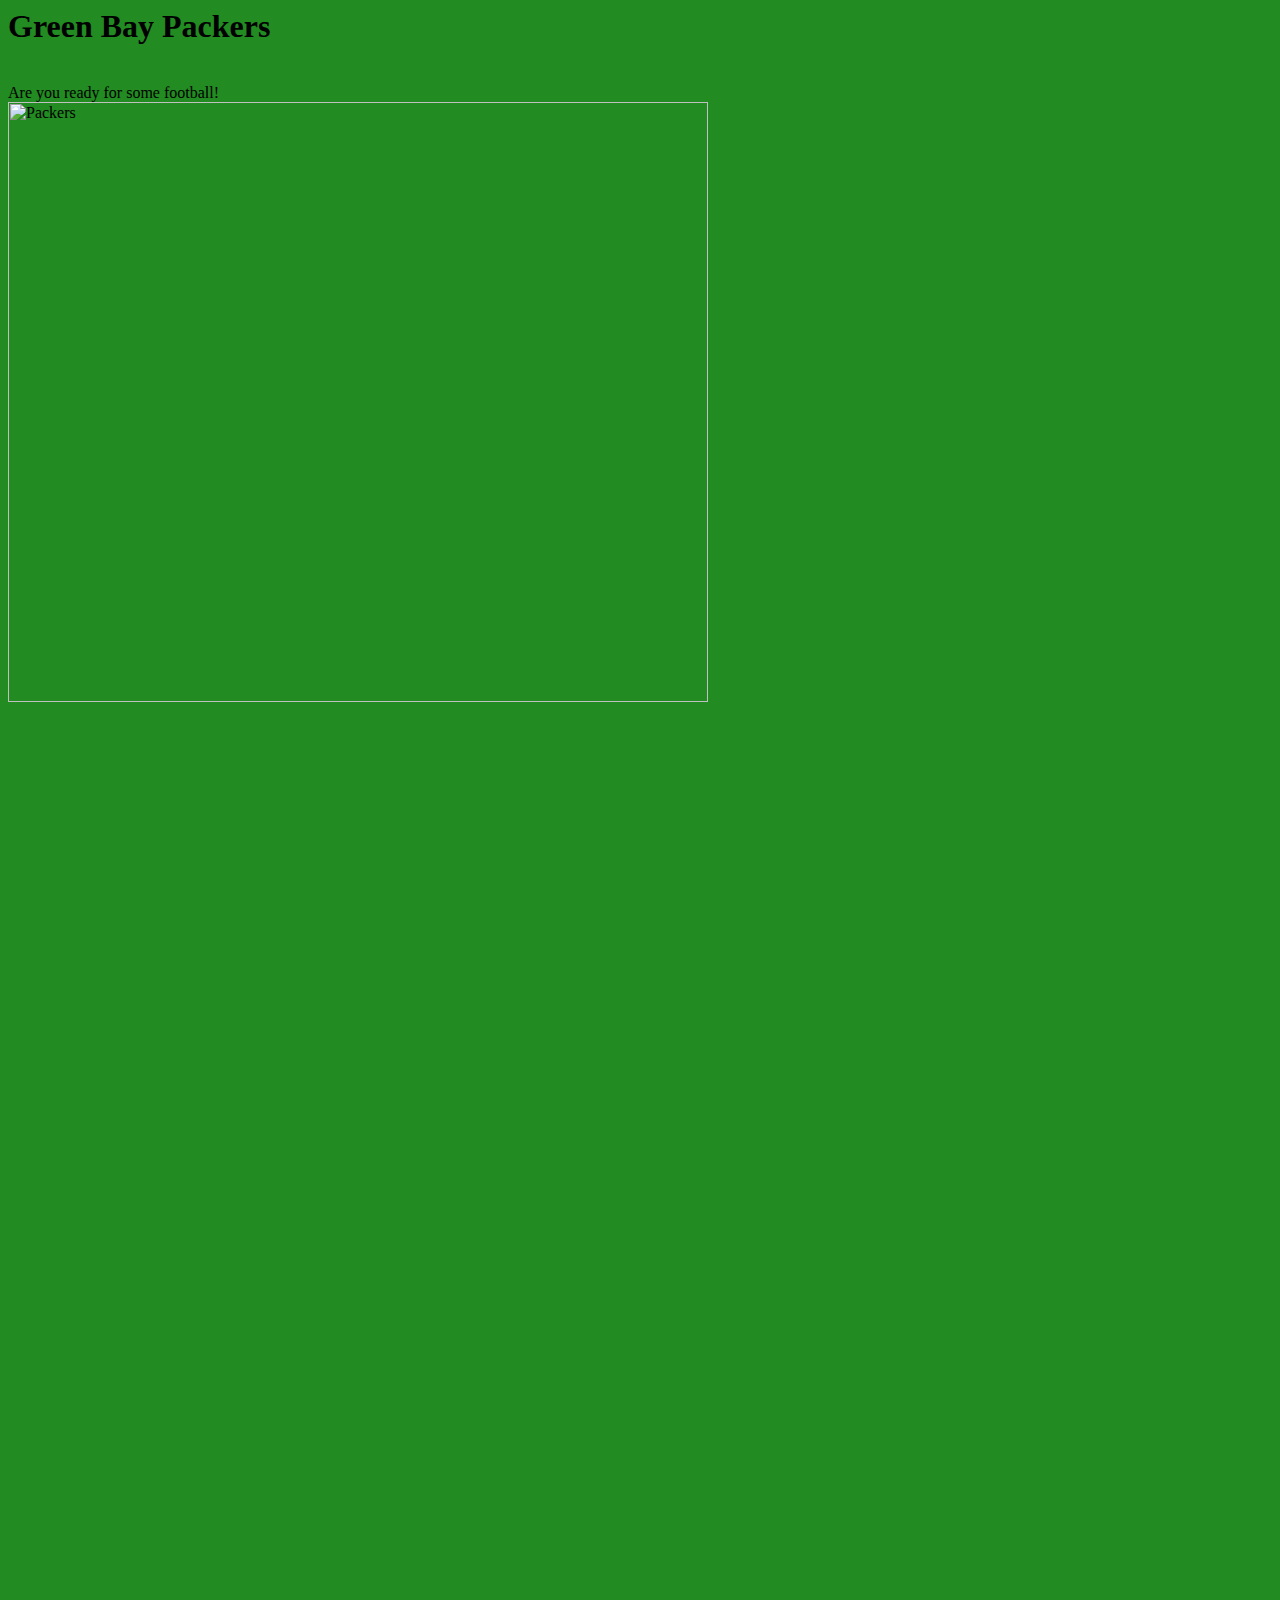
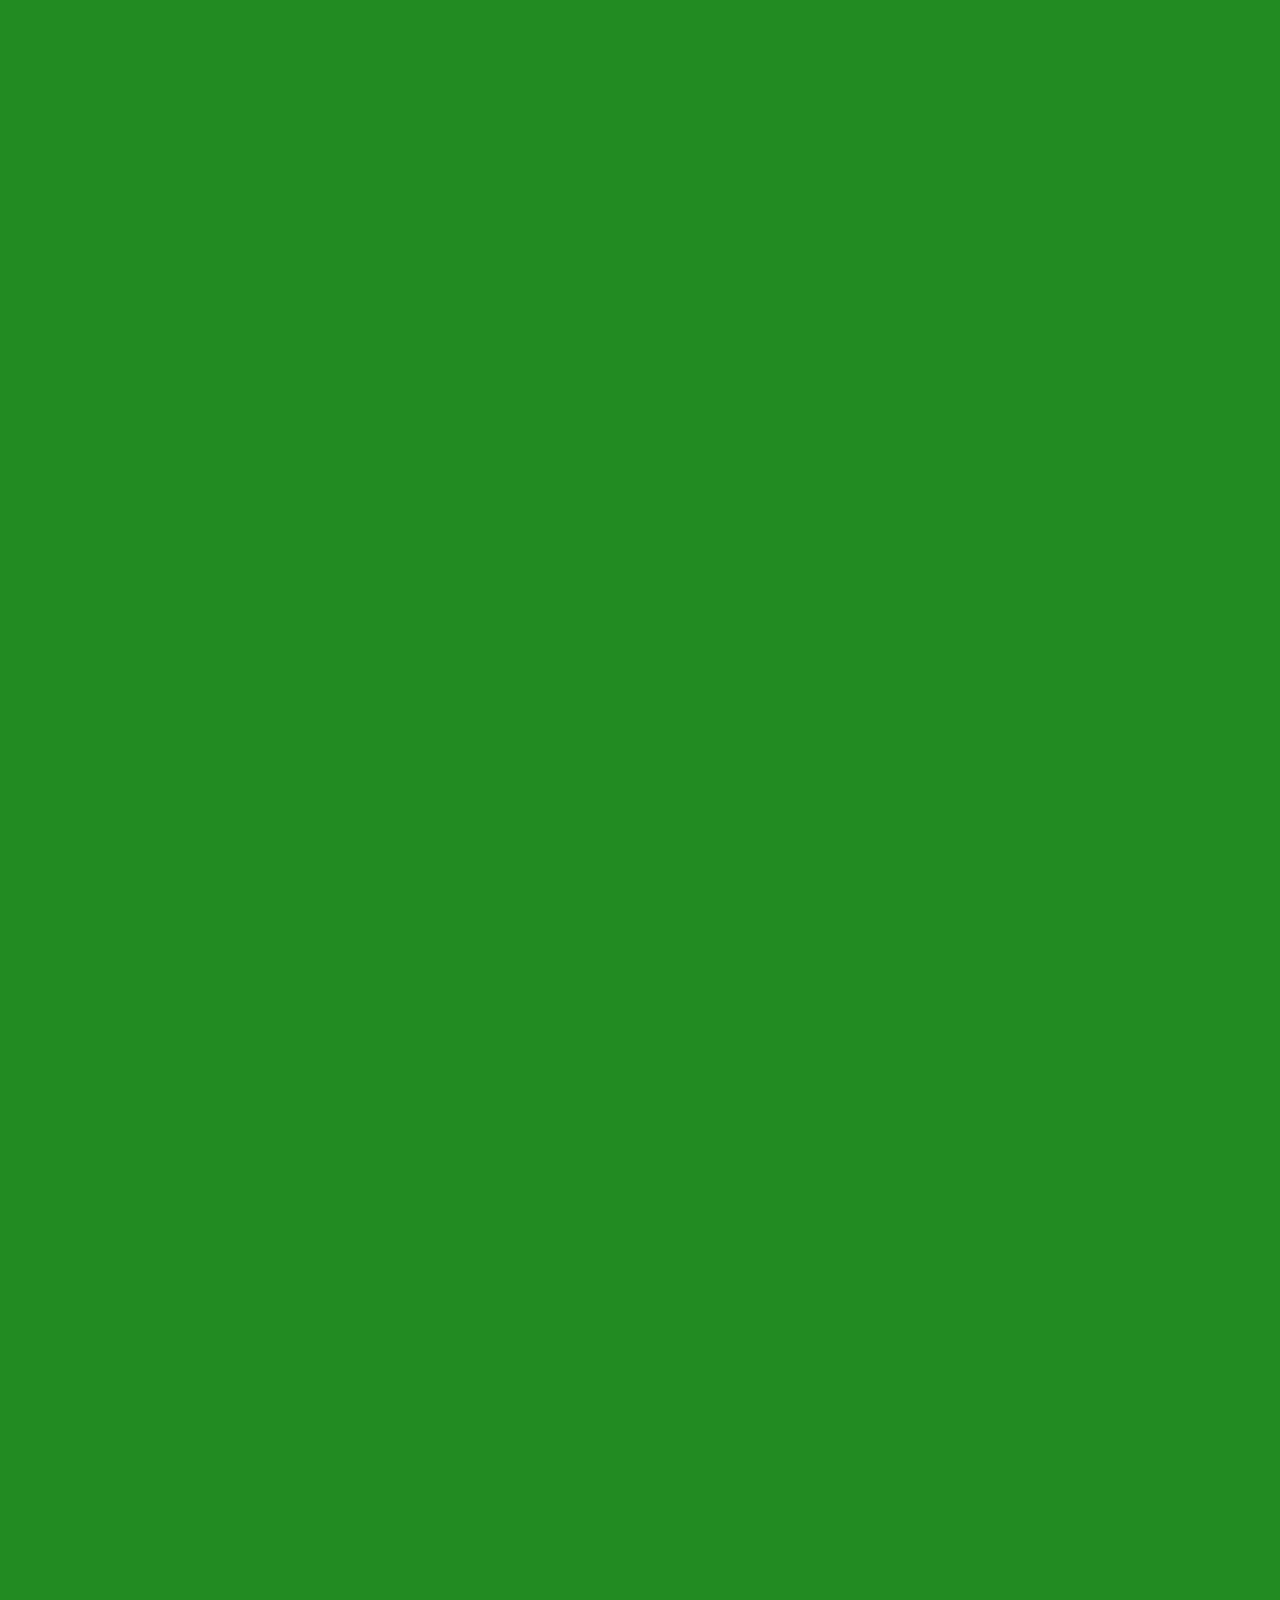
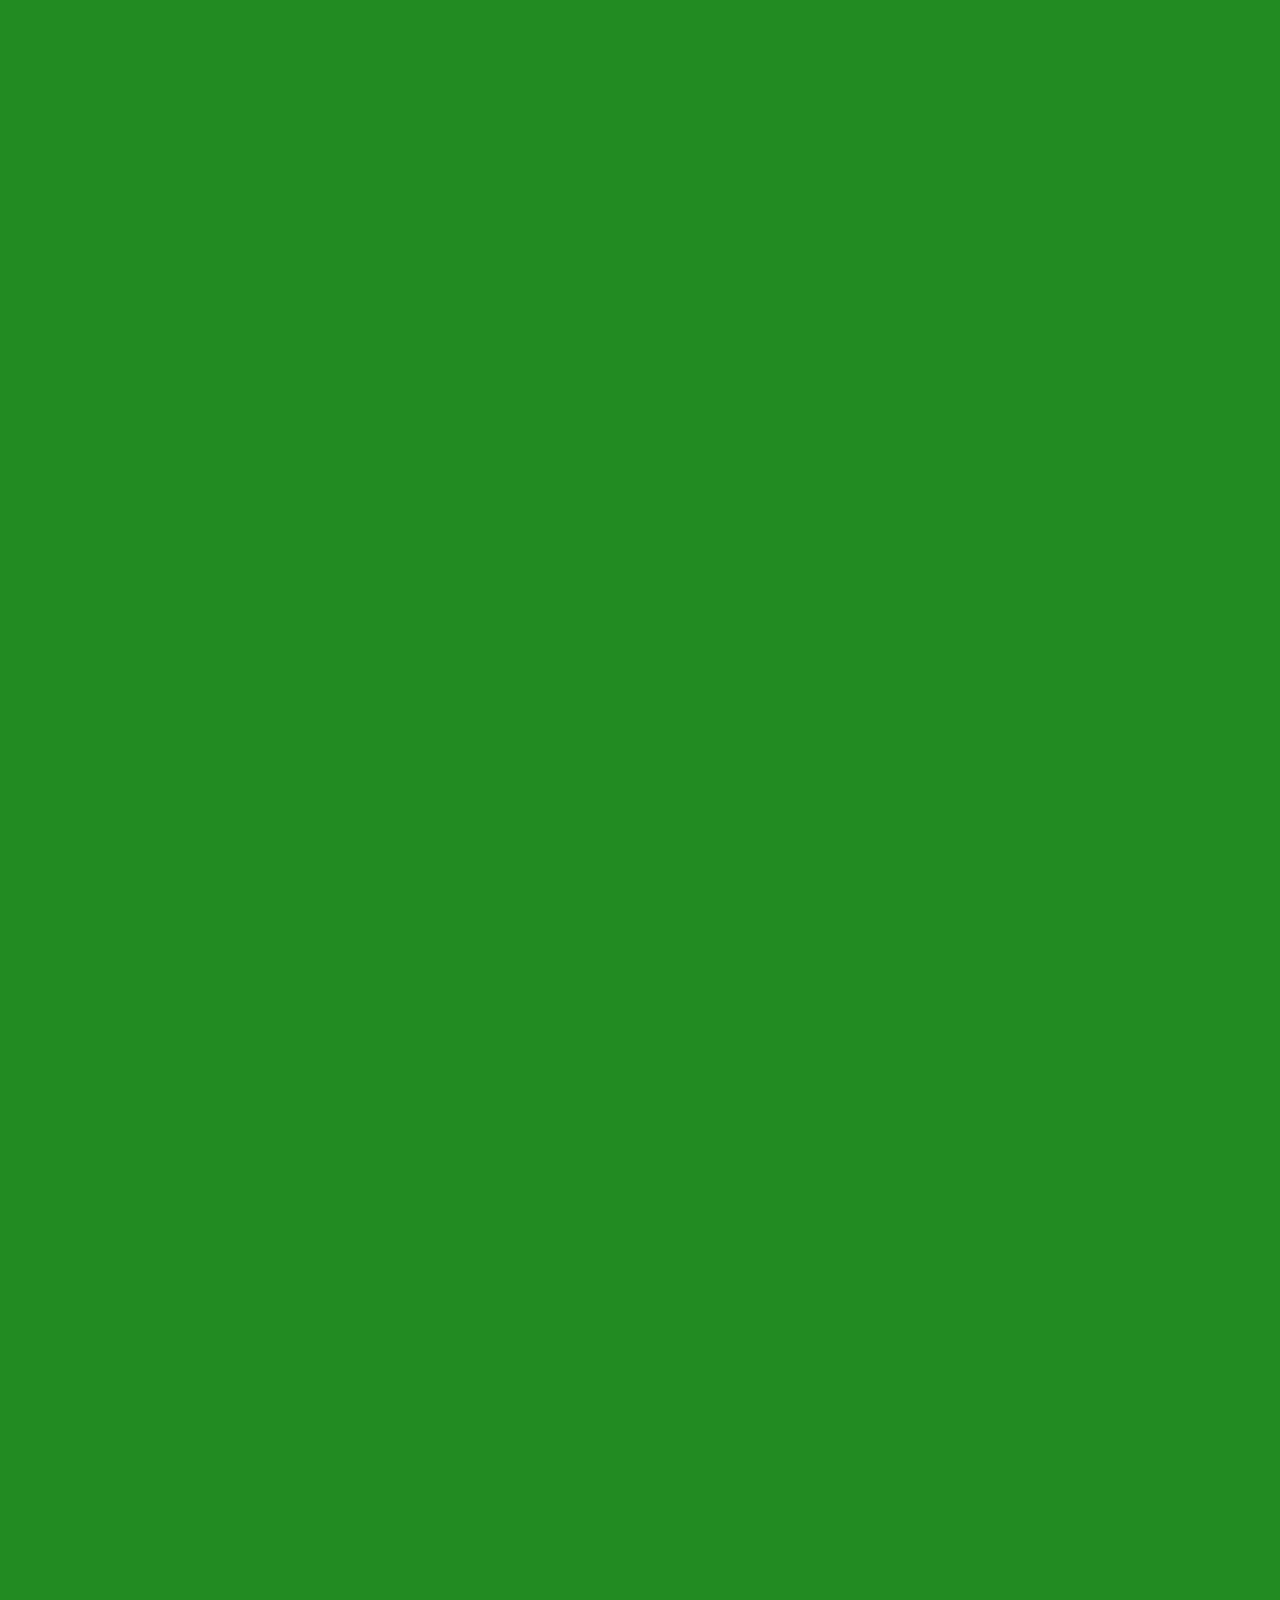
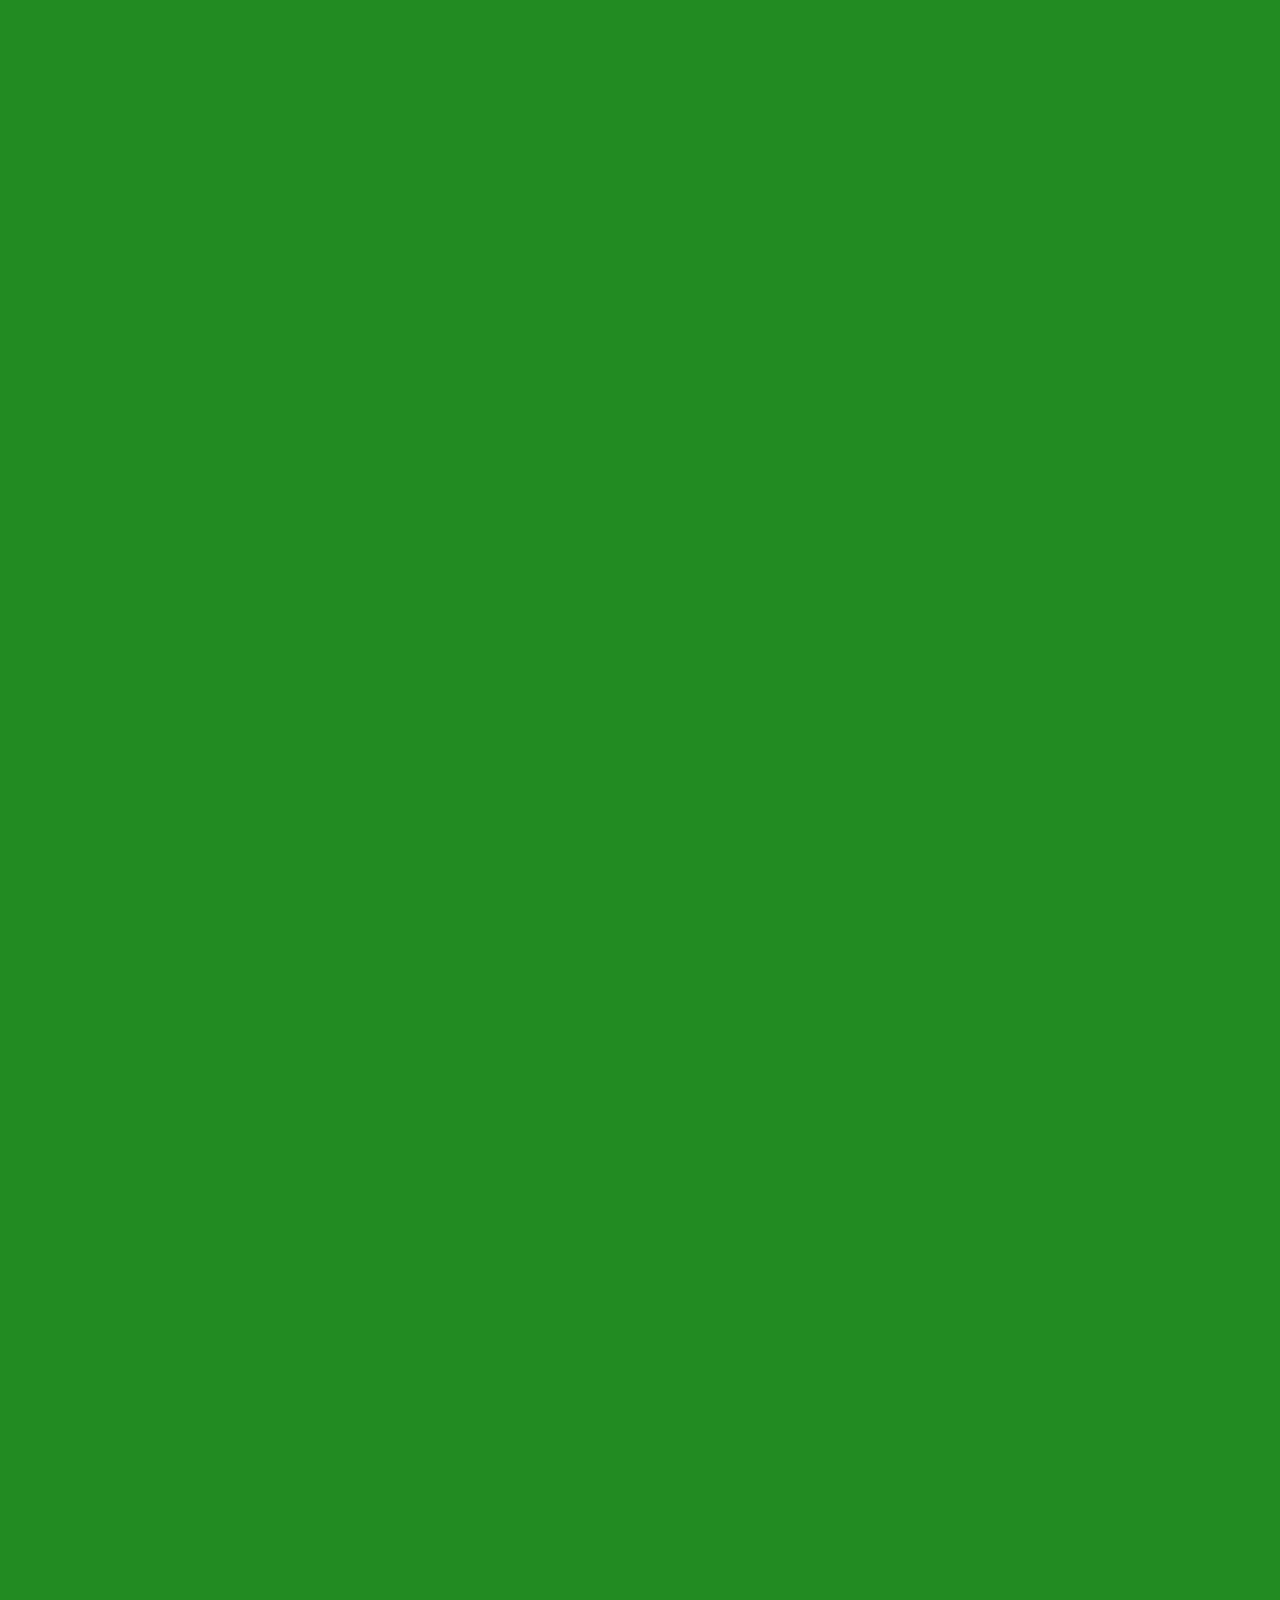
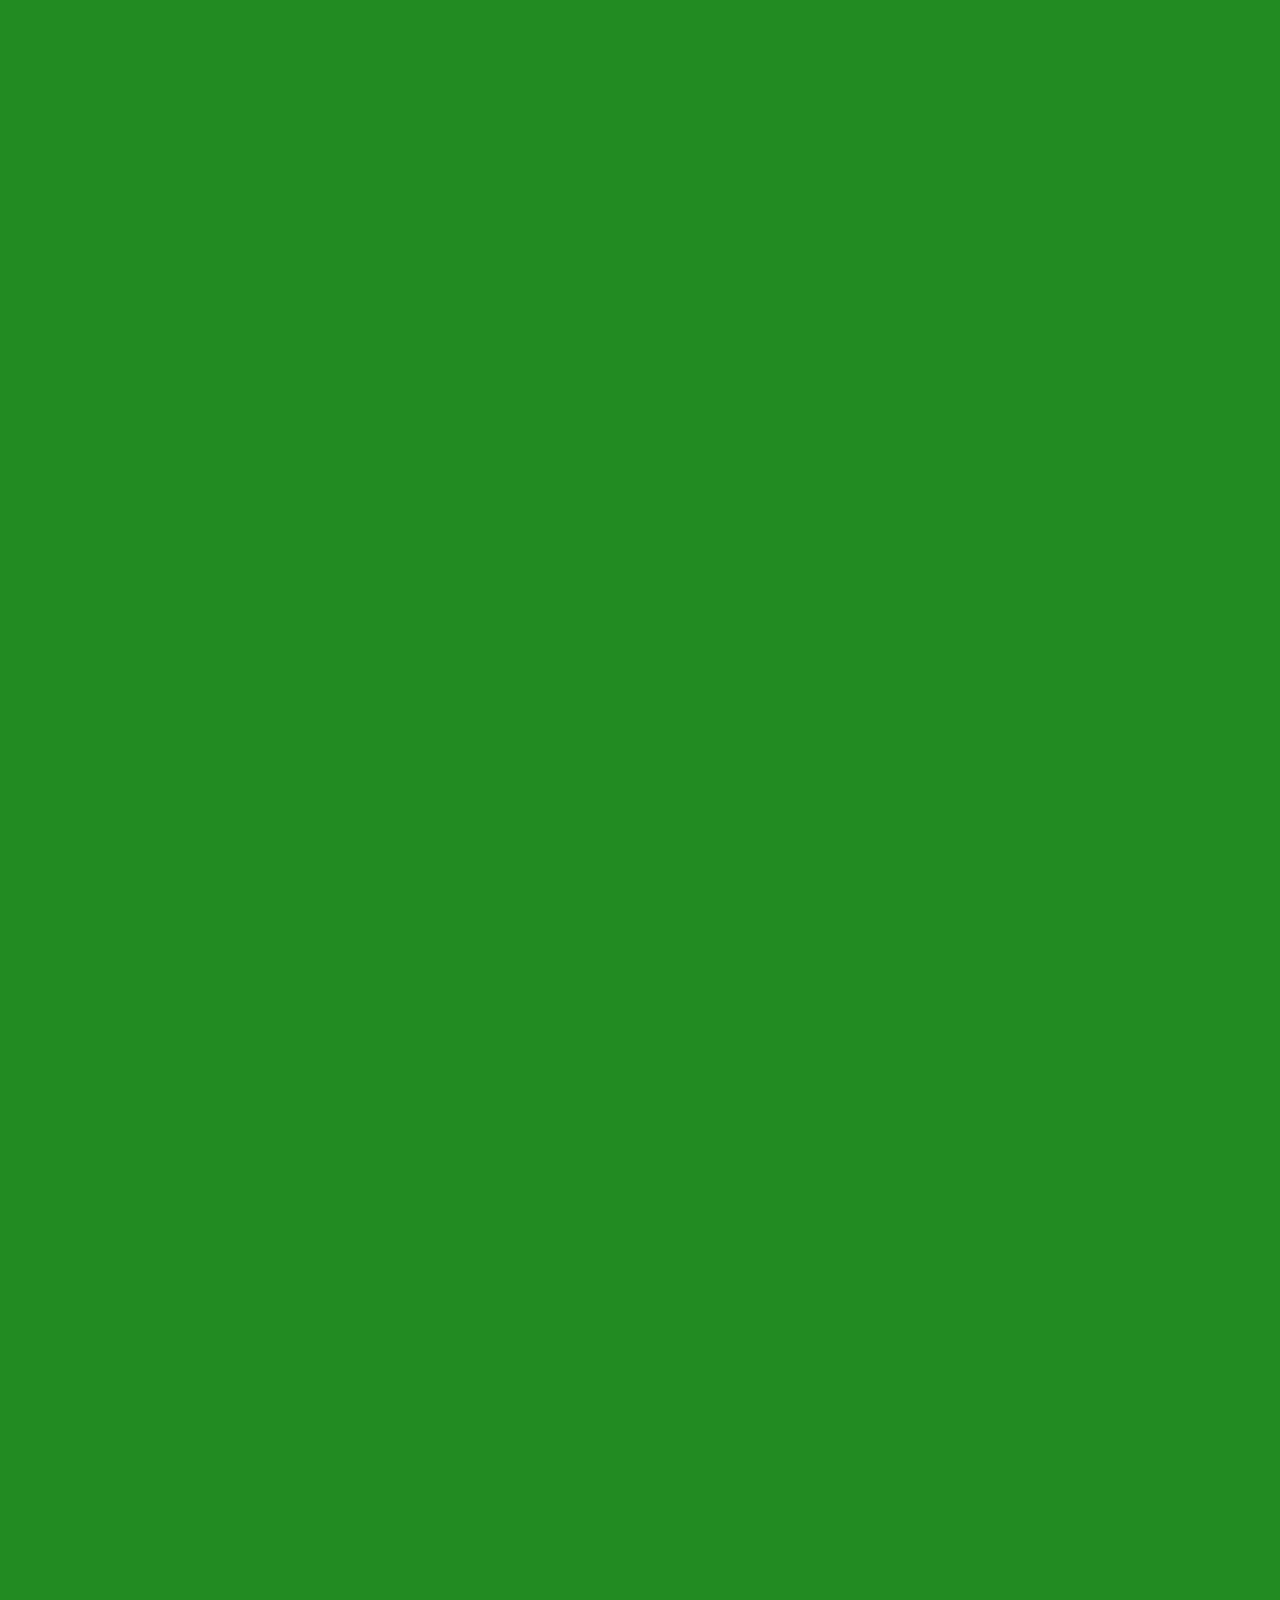
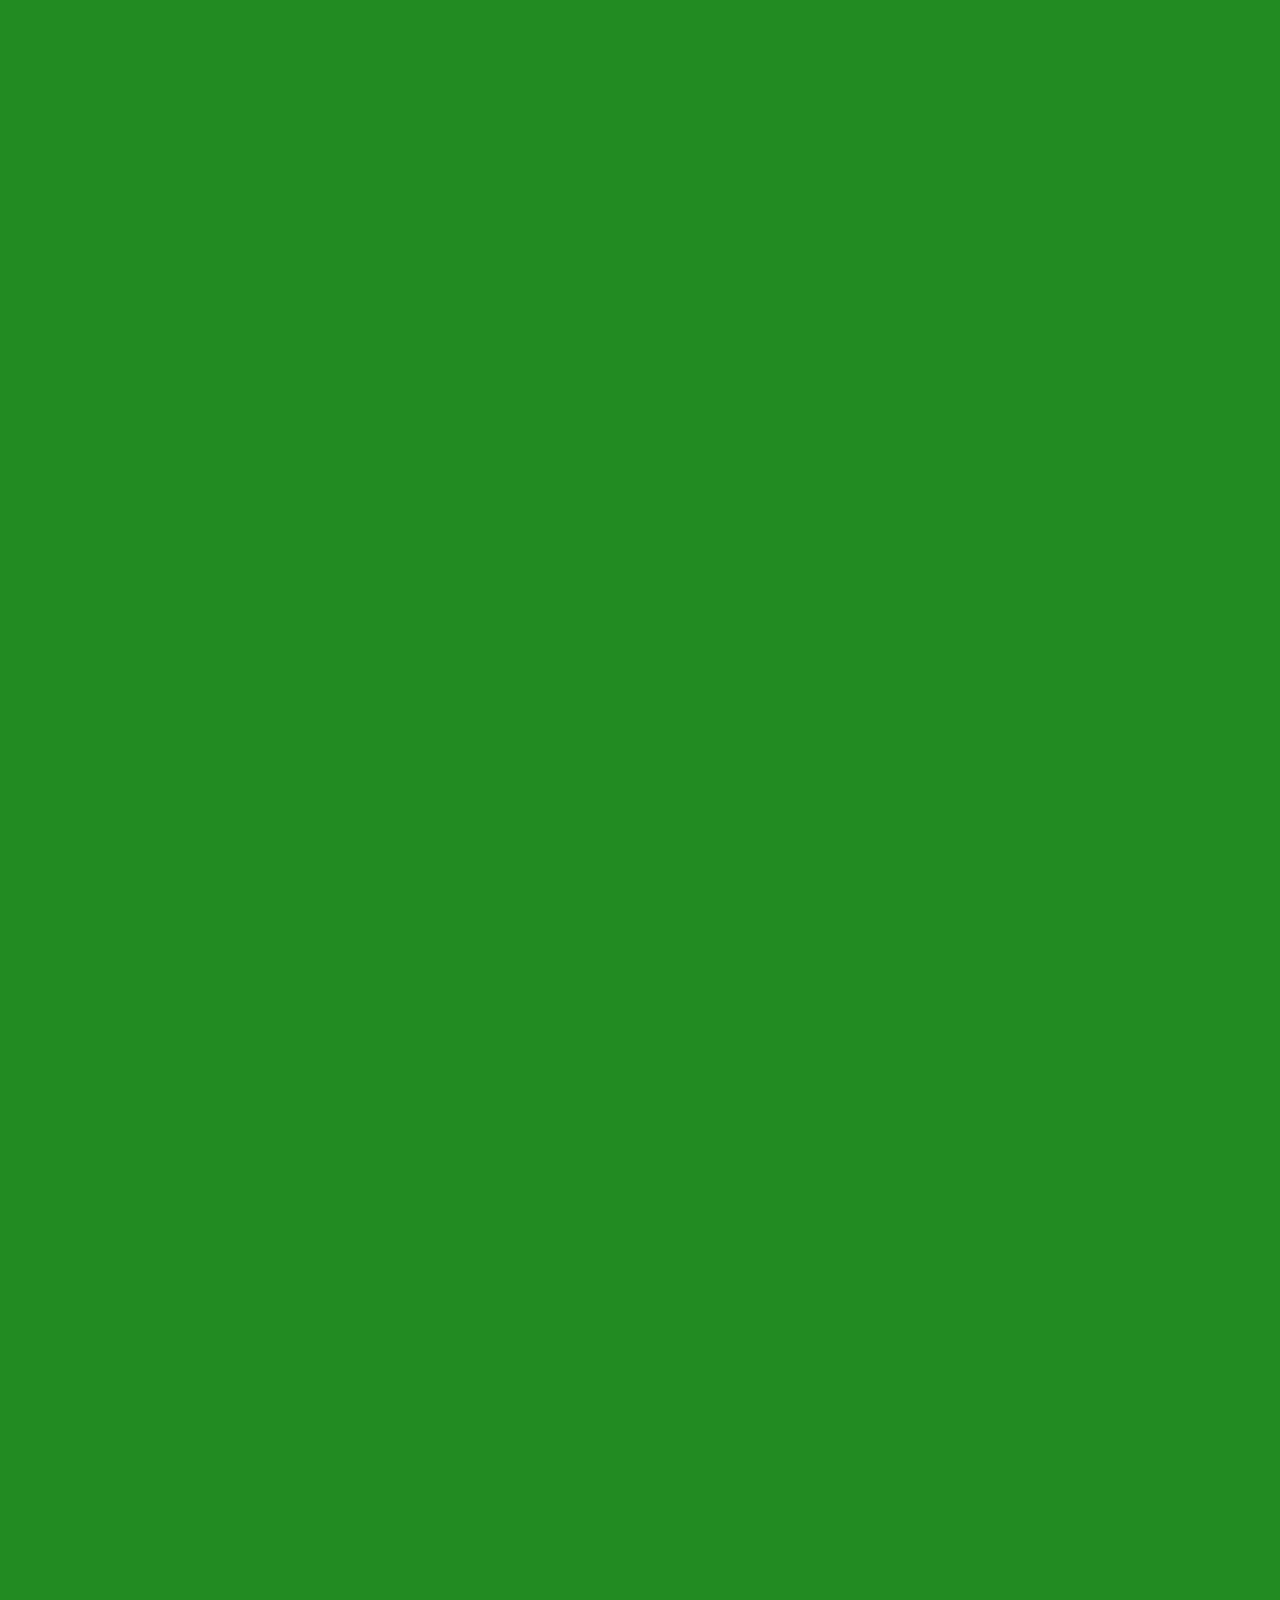
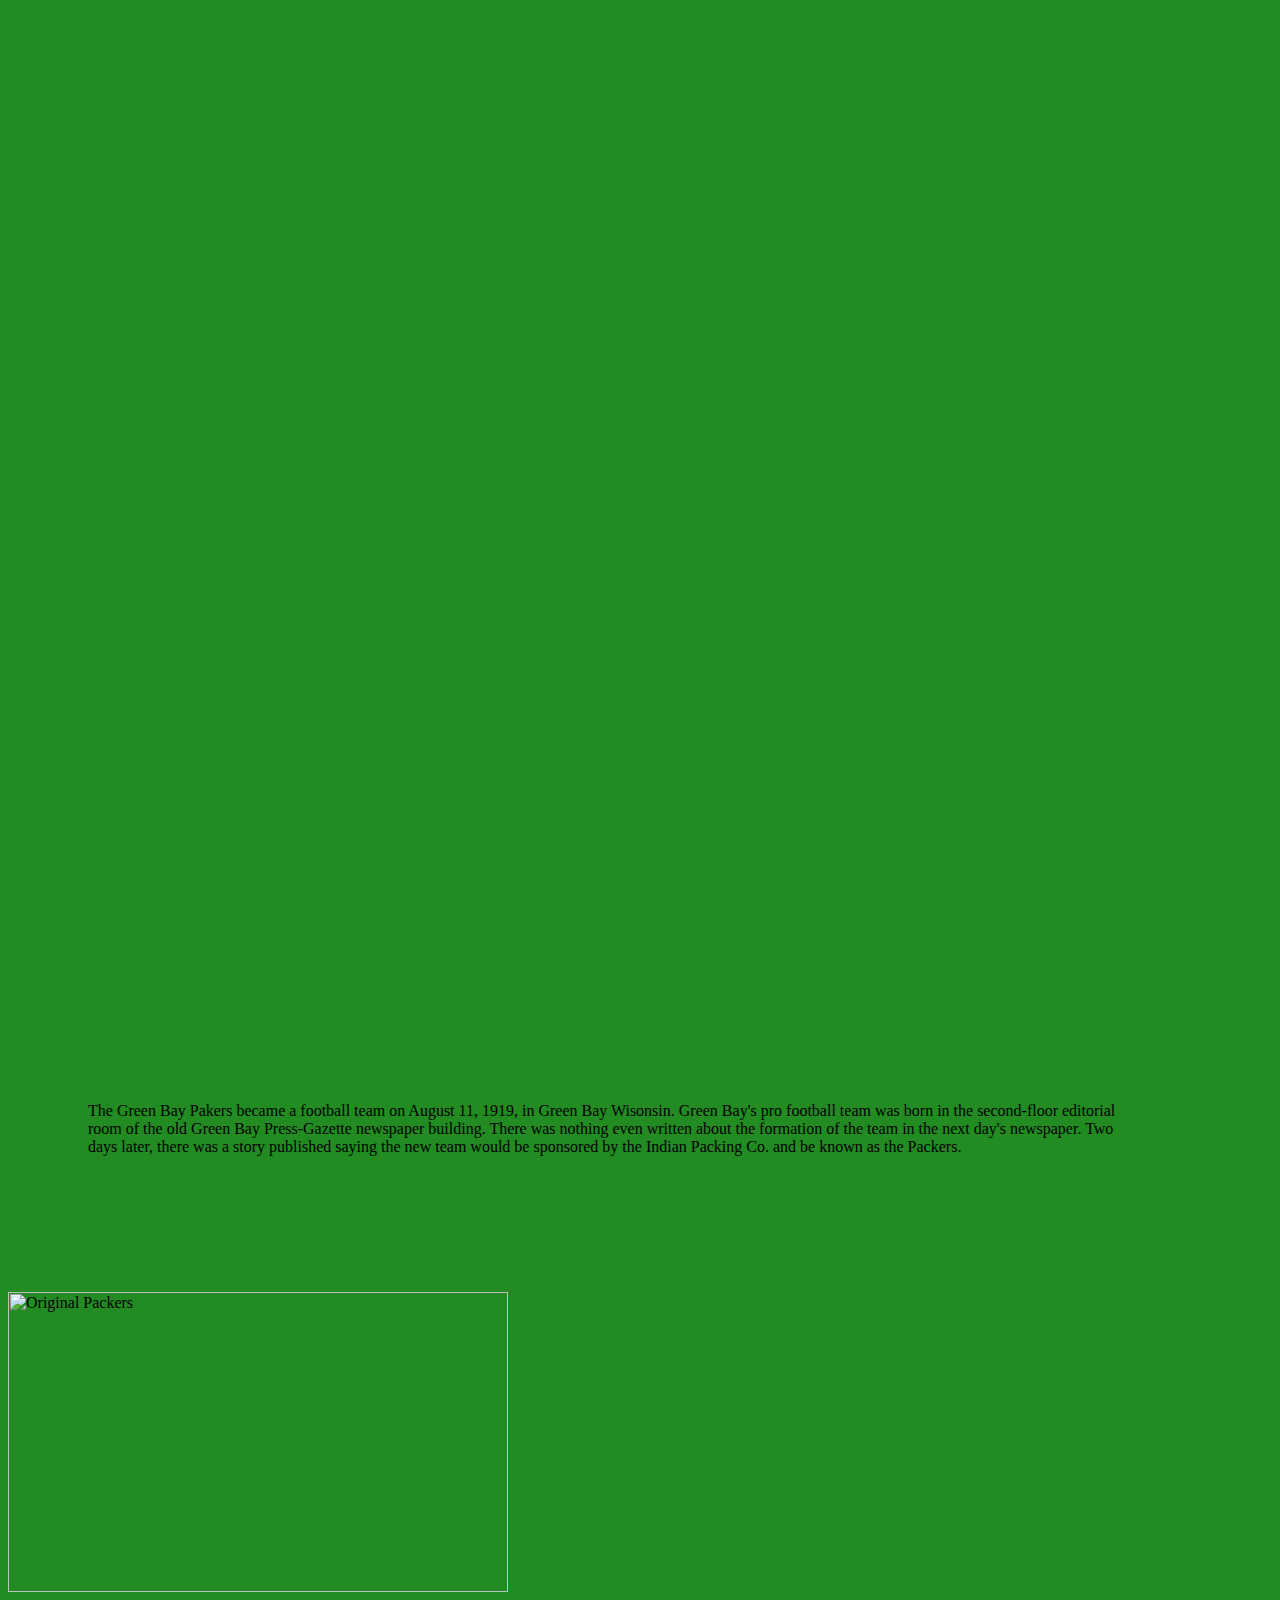
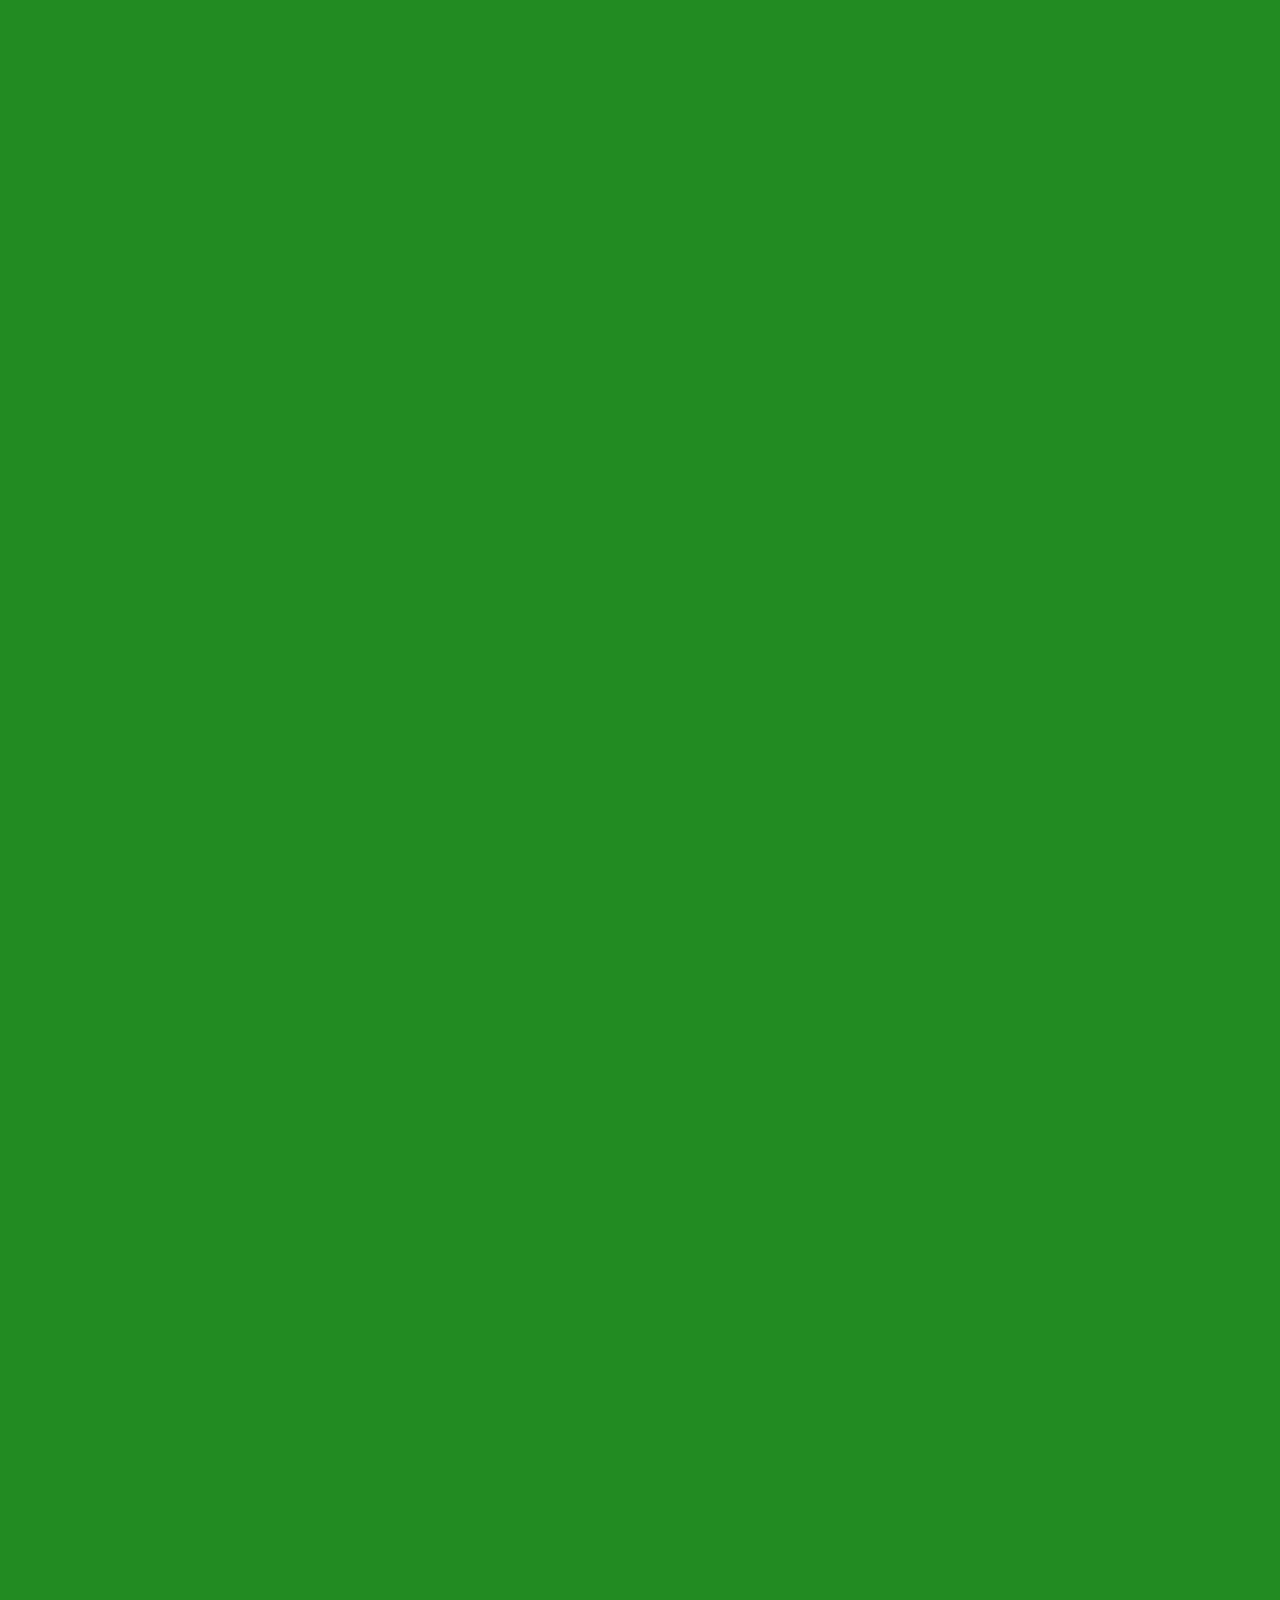
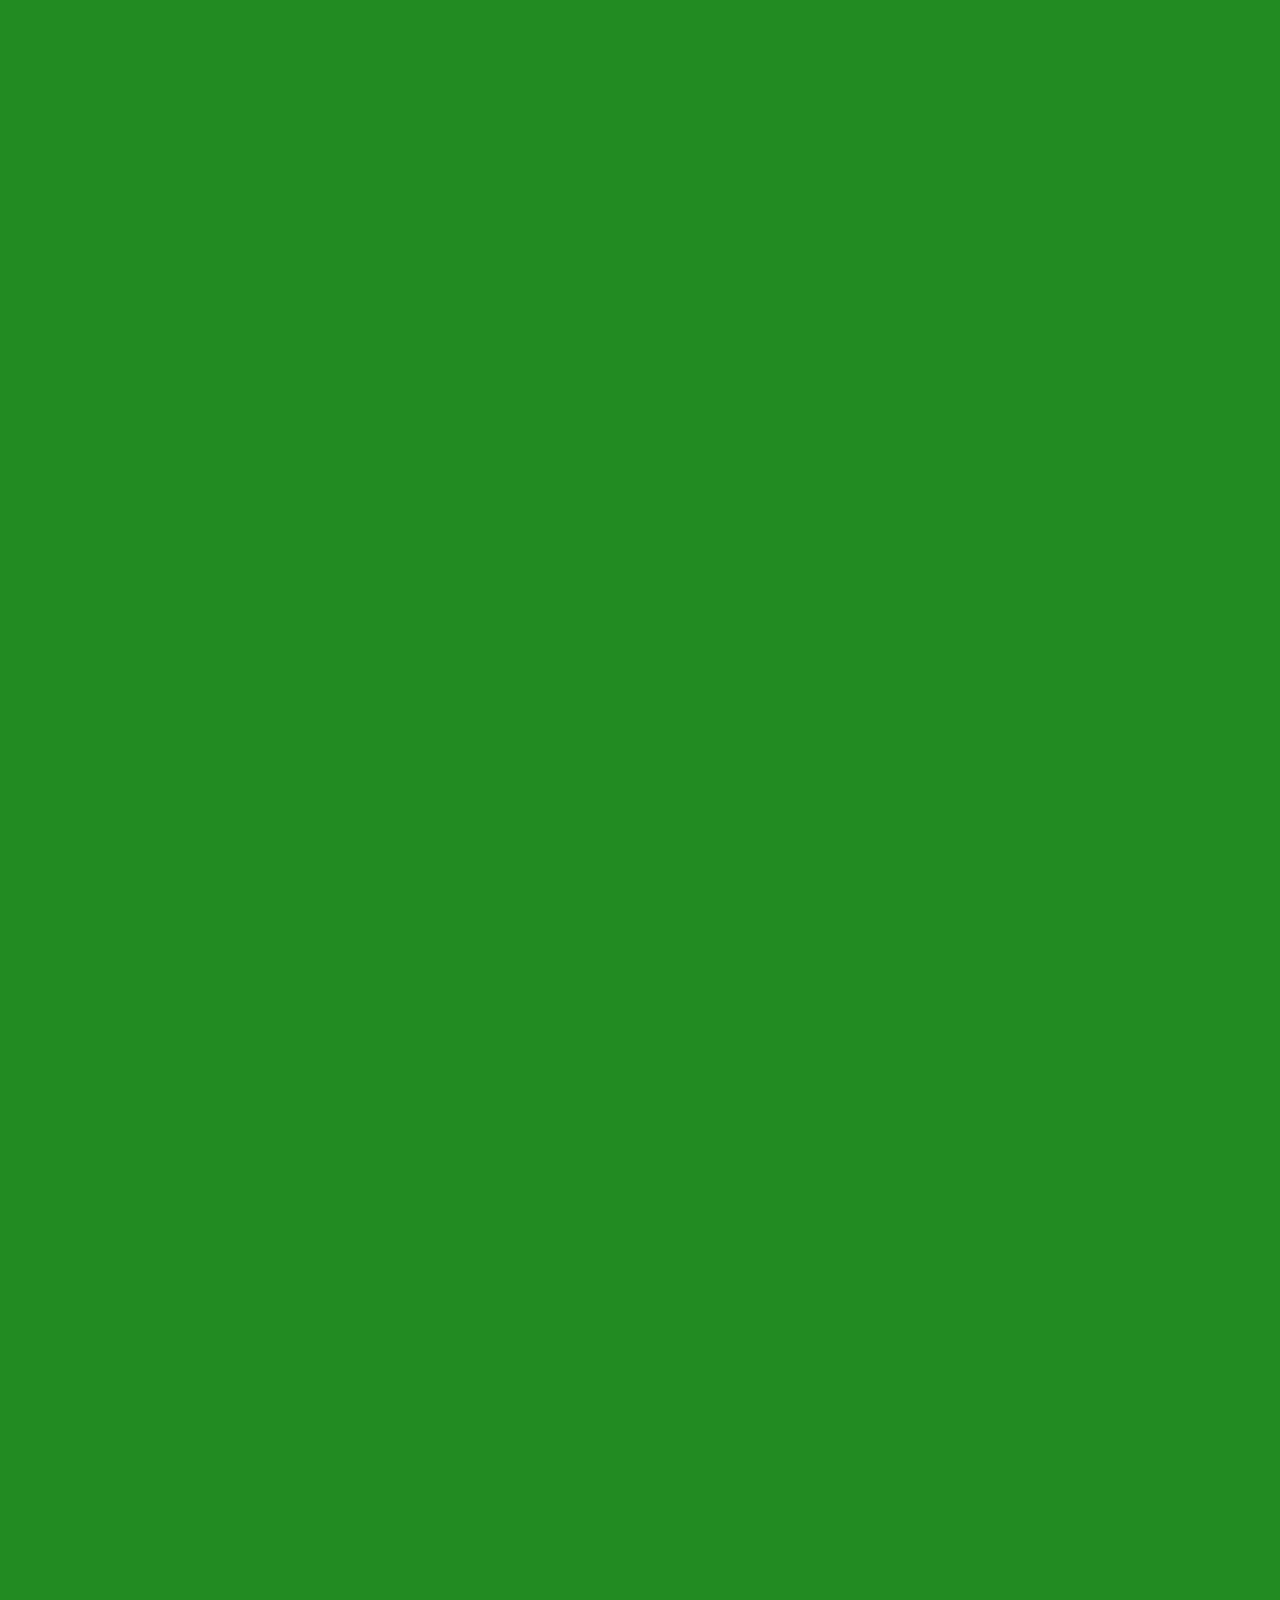
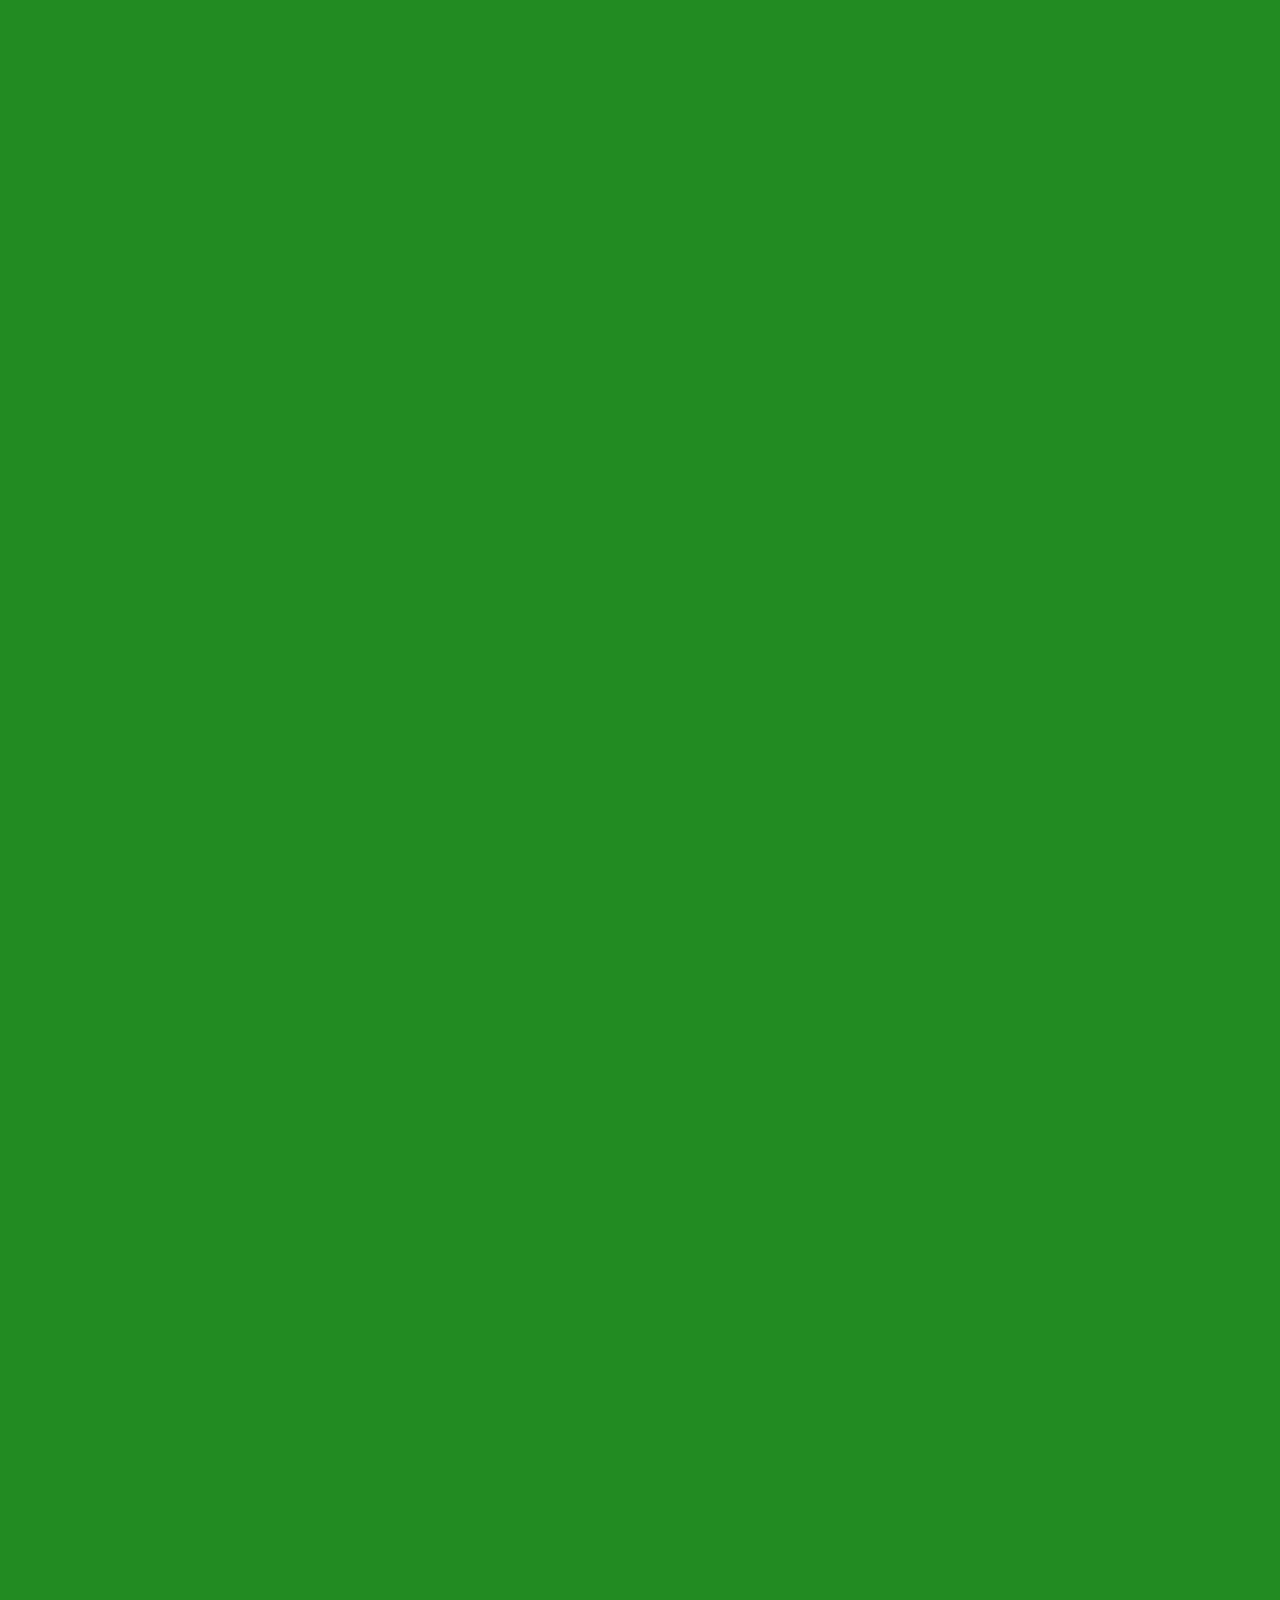
==== html-me-something/index.html @ 9214a609 "redid index in right spot" ====
<html>
    <head>
        <title>Green Bay Packers</title>
        <link rel="stylesheet" type="text/css" href="styles.css"
    </head>
    <body>
        <header>
            <h1>Green Bay Packers</h1>
            <br>Are you ready for some football!<br>
        </header>
        
        <main>
            <img src="https://www.mystateline.com/wp-content/uploads/sites/17/2020/03/PackersLogo.jpg" alt="Packers" width="700" height="600">
    
        <article>
            <p>The Green Bay Pakers became a football team on August 11, 1919, in Green Bay Wisonsin.
                Green Bay's pro football team was born in the second-floor editorial room of the old 
                Green Bay Press-Gazette newspaper building. There was nothing even written about the formation of the team in the next day's newspaper. Two days later, there was a story published saying the new team would be sponsored by the Indian Packing Co. and be known as the Packers.
            </p>
            <br><br>
            <img src="https://upload.wikimedia.org/wikipedia/commons/thumb/9/98/Greenbay_packers_1920.jpg/250px-Greenbay_packers_1920.jpg" alt="Original Packers" width="500" height="300">
            <p>On August 27, 1921, the Packers were granted a franchise in the American Professional Football Association, a new national pro football league that had been formed the previous year. The APFA changed its name to the National Football League.
                The Packers won the very <a href="https://en.wikipedia.org/wiki/Super_Bowl_I"> first Super Bowl</a> in 1967 against the Kansas it Cheifs. This began a rivalry between the two teams that continue to this day. (Packers will always be &gt; than the Cheifs).
                The Packes biggest rivals is the Chicago Bears.
            </p>
            <img src="https://ewscripps.brightspotcdn.com/dims4/default/6dae206/2147483647/strip/true/crop/2077x1168+0+191/resize/1280x720!/quality/90/?url=http%3A%2F%2Fewscripps-brightspot.s3.amazonaws.com%2Fc2%2F1b%2F73d86c7244248e42cf412bbb21d0%2Fgettyimages-1074345416.jpg" alt="Da Bears">
            <p>The two organizations played for the first time on November 7th, 1921 at Chicago. The Bears shut out the Packers 20–0 in their first meeting, and the rivalry was born. Then in 1930 Packers shut out the Bears for the fifth consecutive game in this contest which is the longest such 
                streak in the series. The streak began in 1928 when the Packers defeated the Bears. In 1941 The Bears came into the game undefeated and seemingly invincible. Over their first five games, they defeated their rivals by an unprecedented 157 points. However, the Packers upset them in
                 this game which was the Bears lone defeat that season. The Associated Press wrote of the game that the "Chicago Bears myth is broken".</p>
        </article>
        <footer>Now that you have some information aboout the Packers, you can love them as much as I do!</footer>
        </main>
    </body>

</html>
---- html-me-something/styles.css ----
body {
  background-color: forestgreen;
}

p {
    margin-top: 10000px;
    margin-bottom: 100px;
    margin-right: 150px;
    margin-left: 80px;
  }
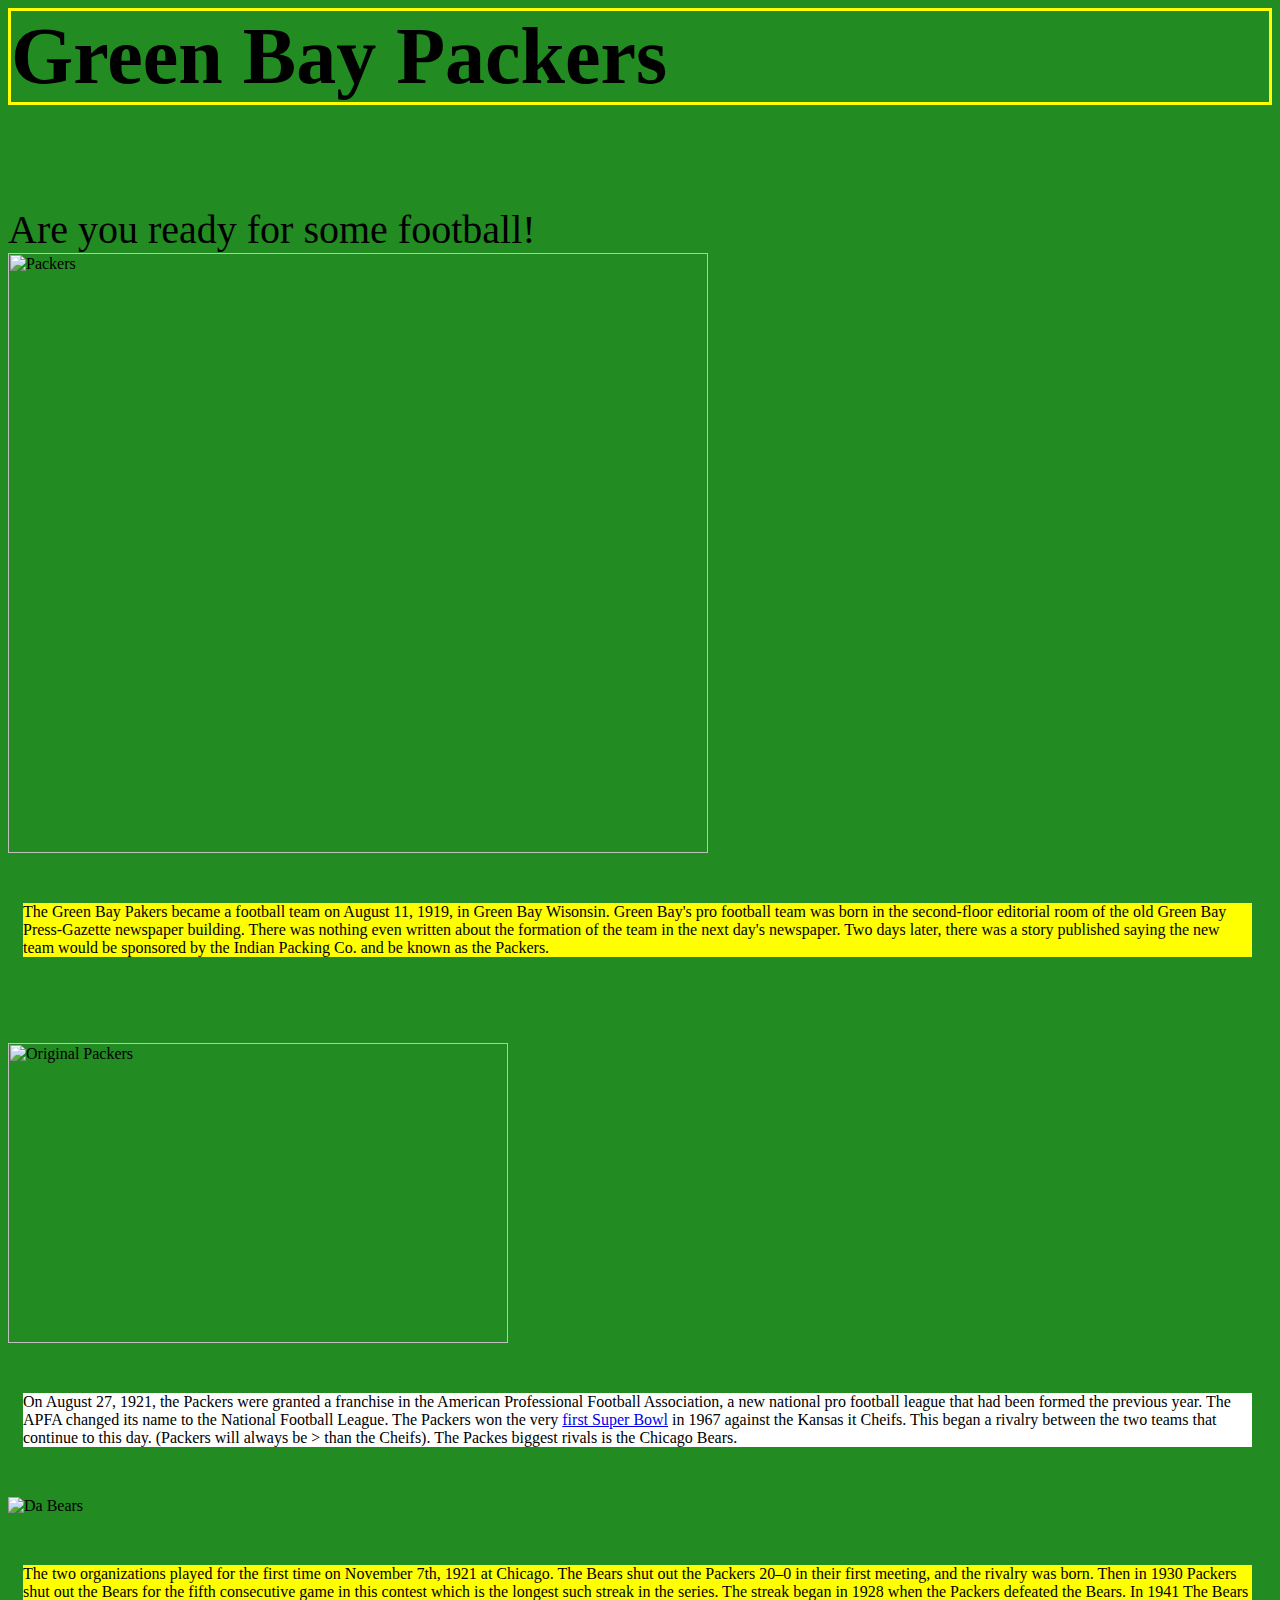
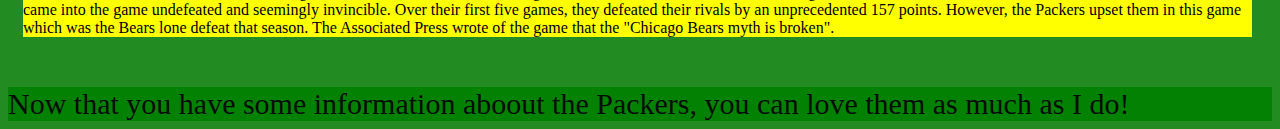
==== commit 4a42a673: "fixed placement of CSS" ====
--- a/html-me-something/index.html
+++ b/html-me-something/index.html
@@ -1,11 +1,11 @@
 <html>
     <head>
         <title>Green Bay Packers</title>
-        <link rel="stylesheet" type="text/css" href="styles.css"
+        <link rel="stylesheet" type="text/css" href="styles.css"/link>
     </head>
     <body>
-        <header>
-            <h1>Green Bay Packers</h1>
+        <header class="biggerText">
+            <h1 class="title">Green Bay Packers</h1>
             <br>Are you ready for some football!<br>
         </header>
         
@@ -13,22 +13,22 @@
             <img src="https://www.mystateline.com/wp-content/uploads/sites/17/2020/03/PackersLogo.jpg" alt="Packers" width="700" height="600">
     
         <article>
-            <p>The Green Bay Pakers became a football team on August 11, 1919, in Green Bay Wisonsin.
+                <p id="firstColor">The Green Bay Pakers became a football team on August 11, 1919, in Green Bay Wisonsin.
                 Green Bay's pro football team was born in the second-floor editorial room of the old 
                 Green Bay Press-Gazette newspaper building. There was nothing even written about the formation of the team in the next day's newspaper. Two days later, there was a story published saying the new team would be sponsored by the Indian Packing Co. and be known as the Packers.
-            </p>
+                </p>
             <br><br>
             <img src="https://upload.wikimedia.org/wikipedia/commons/thumb/9/98/Greenbay_packers_1920.jpg/250px-Greenbay_packers_1920.jpg" alt="Original Packers" width="500" height="300">
-            <p>On August 27, 1921, the Packers were granted a franchise in the American Professional Football Association, a new national pro football league that had been formed the previous year. The APFA changed its name to the National Football League.
+            <p id="secondColor">On August 27, 1921, the Packers were granted a franchise in the American Professional Football Association, a new national pro football league that had been formed the previous year. The APFA changed its name to the National Football League.
                 The Packers won the very <a href="https://en.wikipedia.org/wiki/Super_Bowl_I"> first Super Bowl</a> in 1967 against the Kansas it Cheifs. This began a rivalry between the two teams that continue to this day. (Packers will always be &gt; than the Cheifs).
                 The Packes biggest rivals is the Chicago Bears.
             </p>
             <img src="https://ewscripps.brightspotcdn.com/dims4/default/6dae206/2147483647/strip/true/crop/2077x1168+0+191/resize/1280x720!/quality/90/?url=http%3A%2F%2Fewscripps-brightspot.s3.amazonaws.com%2Fc2%2F1b%2F73d86c7244248e42cf412bbb21d0%2Fgettyimages-1074345416.jpg" alt="Da Bears">
-            <p>The two organizations played for the first time on November 7th, 1921 at Chicago. The Bears shut out the Packers 20–0 in their first meeting, and the rivalry was born. Then in 1930 Packers shut out the Bears for the fifth consecutive game in this contest which is the longest such 
+            <p id="firstColor">The two organizations played for the first time on November 7th, 1921 at Chicago. The Bears shut out the Packers 20–0 in their first meeting, and the rivalry was born. Then in 1930 Packers shut out the Bears for the fifth consecutive game in this contest which is the longest such 
                 streak in the series. The streak began in 1928 when the Packers defeated the Bears. In 1941 The Bears came into the game undefeated and seemingly invincible. Over their first five games, they defeated their rivals by an unprecedented 157 points. However, the Packers upset them in
                  this game which was the Bears lone defeat that season. The Associated Press wrote of the game that the "Chicago Bears myth is broken".</p>
         </article>
-        <footer>Now that you have some information aboout the Packers, you can love them as much as I do!</footer>
+        <footer class="mediumText">Now that you have some information aboout the Packers, you can love them as much as I do!</footer>
         </main>
     </body>
 
--- a/html-me-something/styles.css
+++ b/html-me-something/styles.css
@@ -1,10 +1,36 @@
+.title{
+  border-style: solid;
+  border-color: yellow
+}
+
 body {
   background-color: forestgreen;
 }
 
 p {
-    margin-top: 10000px;
-    margin-bottom: 100px;
-    margin-right: 150px;
-    margin-left: 80px;
-  }+    margin-top: 50px;
+    margin-bottom: 50px;
+    margin-right: 20px;
+    margin-left: 15px;
+}
+
+#firstColor{
+  background-color: yellow;
+}
+
+#secondColor{
+  background-color: white;
+}
+
+.biggerText{
+  font-size: 40px;
+}
+
+.mediumText{
+  font-size: 30px;
+}
+
+footer{
+    background-color: green;
+    opacity: 0.9;
+}